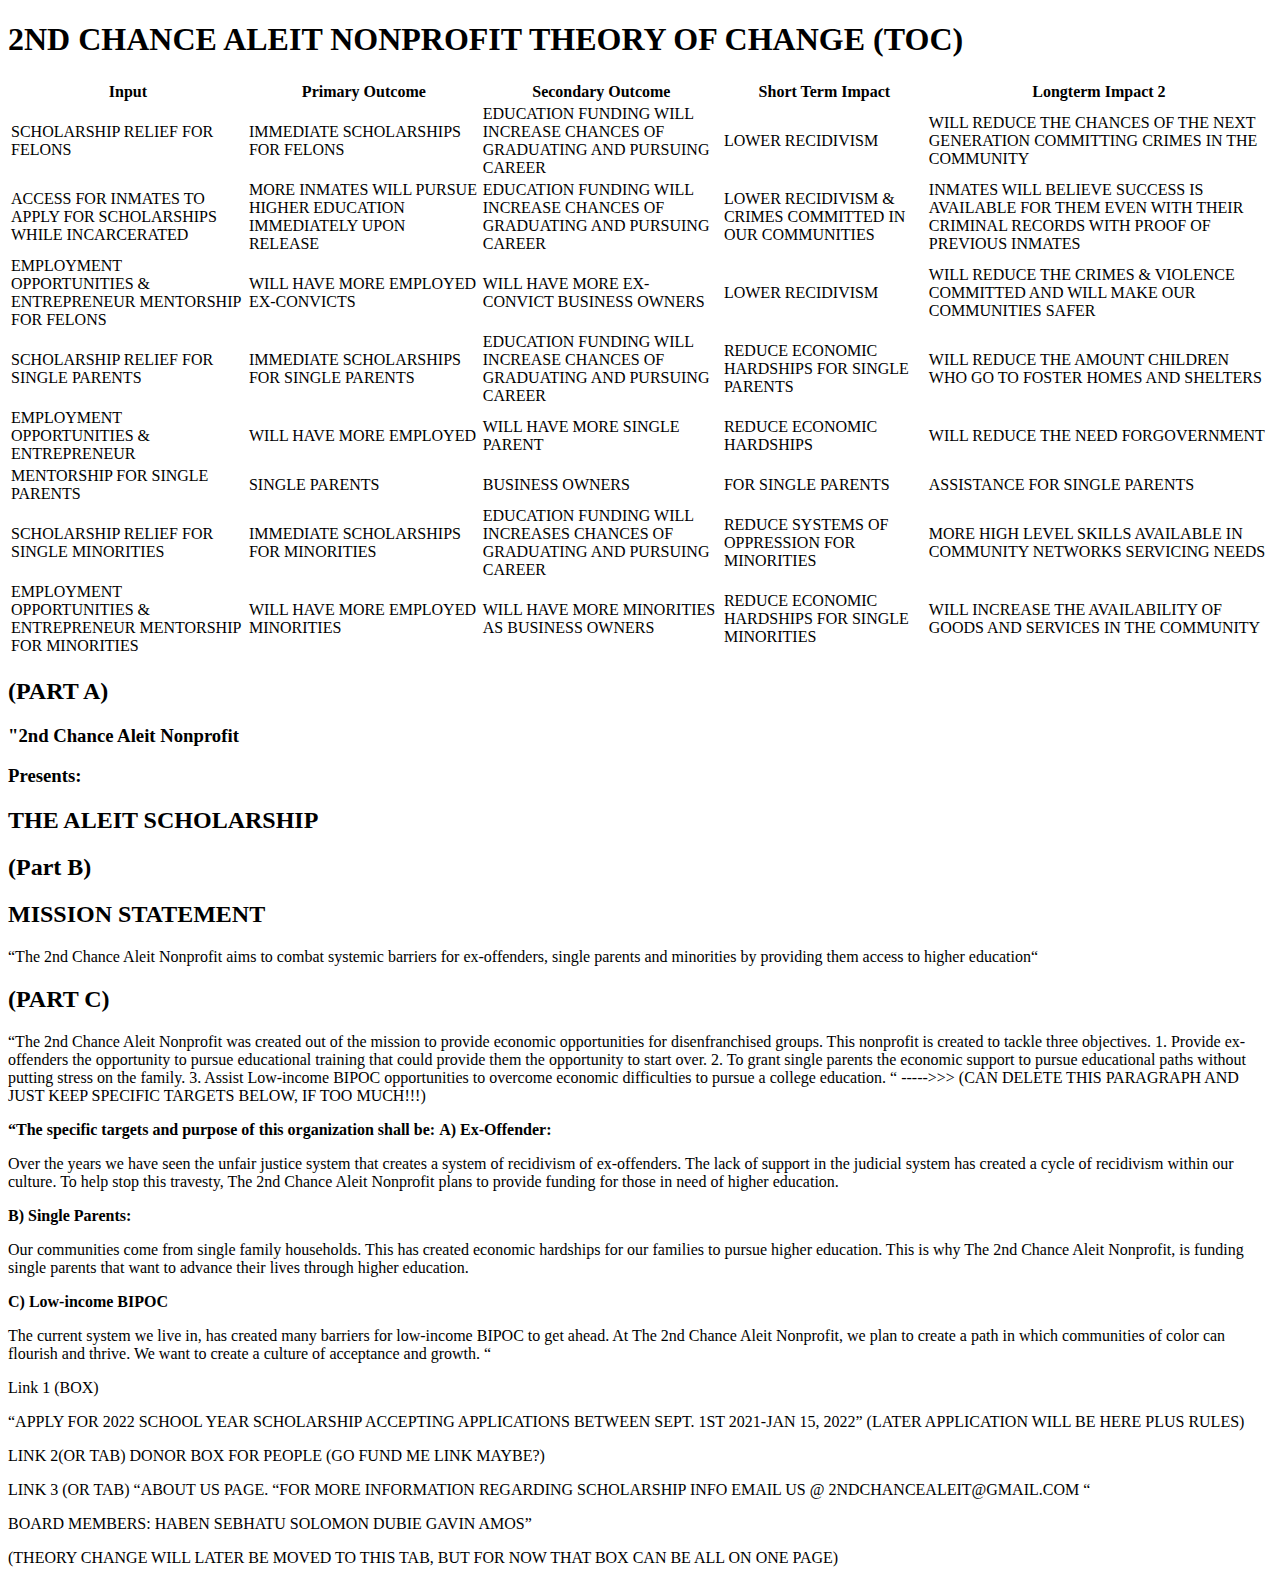
==== index.html @ 2549d09e "Create index.html" ====
<!DOCTYPE html>
<html>
    <header>
        <title>Aleit 2nd chance</title>
        <link rel="stylesheet" href="index.css" />
    </header>
    <body>
    <h1>2ND CHANCE ALEIT NONPROFIT THEORY OF CHANGE (TOC)</h1>
    <table style="width:100%">
        <tr>
          <th>Input</th>
          <th>Primary Outcome</th> 
          <th>Secondary Outcome</th>
          <th>Short Term Impact</th>
          <th>Longterm Impact 2</th>
        </tr>
        <tr>
          <td>SCHOLARSHIP RELIEF FOR FELONS</td>
          <td>IMMEDIATE SCHOLARSHIPS FOR FELONS</td>
          <td>EDUCATION FUNDING WILL INCREASE CHANCES OF GRADUATING AND PURSUING CAREER</td>
          <td>LOWER RECIDIVISM</td>
          <td>WILL REDUCE THE CHANCES OF THE NEXT GENERATION COMMITTING CRIMES IN THE COMMUNITY</td>
        </tr>
        <tr>
          <td>ACCESS FOR INMATES TO APPLY FOR SCHOLARSHIPS WHILE INCARCERATED</td>
          <td>MORE INMATES WILL PURSUE HIGHER EDUCATION IMMEDIATELY UPON RELEASE</td>
          <td>EDUCATION FUNDING WILL INCREASE CHANCES OF GRADUATING AND PURSUING CAREER</td>
          <td>LOWER RECIDIVISM & CRIMES COMMITTED IN OUR COMMUNITIES</td>
          <td>INMATES WILL BELIEVE SUCCESS IS AVAILABLE FOR THEM EVEN WITH THEIR CRIMINAL RECORDS WITH PROOF OF PREVIOUS INMATES</td>
        </tr>
        <tr>
          <td>EMPLOYMENT OPPORTUNITIES & ENTREPRENEUR MENTORSHIP FOR FELONS</td>
          <td>WILL HAVE MORE EMPLOYED EX-CONVICTS</td>
          <td>WILL HAVE MORE EX-CONVICT BUSINESS OWNERS</td>
          <td>LOWER RECIDIVISM</td>
          <td>WILL REDUCE THE CRIMES & VIOLENCE COMMITTED AND WILL  MAKE OUR COMMUNITIES SAFER</td>
        </tr>
        <tr>
          <td>SCHOLARSHIP RELIEF FOR SINGLE PARENTS</td>
          <td>IMMEDIATE SCHOLARSHIPS FOR SINGLE PARENTS</td>
          <td>EDUCATION FUNDING WILL INCREASE CHANCES OF GRADUATING AND PURSUING CAREER</td>
          <td>REDUCE ECONOMIC HARDSHIPS FOR SINGLE PARENTS</td>
          <td>WILL REDUCE THE AMOUNT CHILDREN WHO GO TO FOSTER HOMES AND SHELTERS</td>
        </tr>
        <tr>
          <td>EMPLOYMENT OPPORTUNITIES & ENTREPRENEUR </td>
          <td>WILL HAVE MORE EMPLOYED</td>
          <td>WILL HAVE MORE SINGLE PARENT </td>
          <td>REDUCE ECONOMIC HARDSHIPS</td>
          <td>WILL REDUCE THE NEED FORGOVERNMENT</td>
        </tr>
        <tr>
          <td>MENTORSHIP FOR SINGLE PARENTS</td>
          <td>SINGLE PARENTS</td>
          <td>BUSINESS OWNERS</td>
          <td>FOR SINGLE PARENTS</td>
          <td>ASSISTANCE FOR SINGLE PARENTS </td>
        </tr>
        <tr>
          <td>SCHOLARSHIP RELIEF FOR SINGLE MINORITIES</td>
          <td>IMMEDIATE SCHOLARSHIPS FOR MINORITIES</td>
          <td>EDUCATION FUNDING WILL INCREASES CHANCES OF GRADUATING AND PURSUING CAREER</td>
          <td>REDUCE SYSTEMS OF OPPRESSION FOR MINORITIES </td>
          <td>MORE HIGH LEVEL SKILLS AVAILABLE IN COMMUNITY NETWORKS SERVICING NEEDS</td>
        </tr>
        <tr>
          <td>EMPLOYMENT OPPORTUNITIES & ENTREPRENEUR MENTORSHIP FOR MINORITIES</td>
          <td>WILL HAVE MORE EMPLOYED MINORITIES</td>
          <td>WILL HAVE MORE MINORITIES AS BUSINESS OWNERS</td>
          <td>REDUCE ECONOMIC HARDSHIPS FOR SINGLE MINORITIES</td>
          <td>WILL INCREASE THE AVAILABILITY OF GOODS AND SERVICES IN THE COMMUNITY</td>
        </tr>
      </table>

<!-- USE PLAIN TEXT TAGS IN HTML AND EDIT SIZES IN CSS LATER -->
      <h2>(PART A)</h1>
      <h3>"2nd Chance Aleit Nonprofit</h2>
      <h3>Presents:</h3>
      <h2>THE ALEIT SCHOLARSHIP</h2>

      <h2>(Part B)</h2>
      <h2>MISSION STATEMENT</h2>
      <p calss="part-b-text">“The 2nd Chance Aleit Nonprofit aims to combat systemic barriers for ex-offenders, single parents and minorities by providing them access to higher education“</p>
      
      <h2>(PART C)</h2>
      <p class="part-c-text">“The 2nd Chance Aleit Nonprofit was created out of the mission to provide economic opportunities for disenfranchised groups. This nonprofit is created to tackle three objectives. 1. Provide ex-offenders the opportunity to pursue educational training that could provide them the opportunity to start over. 2. To grant single parents the economic support to pursue educational paths without putting stress on the family. 3. Assist Low-income BIPOC opportunities to overcome economic difficulties to pursue a college education. “ ----->>> (CAN DELETE THIS PARAGRAPH AND JUST KEEP SPECIFIC TARGETS BELOW, IF TOO MUCH!!!)</p>
      <b>“The specific targets and purpose of this organization shall be:</b>
      <b>A) Ex-Offender:</b><p> Over the years we have seen the unfair justice system that creates a system of recidivism of ex-offenders. The lack of support in the judicial system has created a cycle of recidivism within our culture. To help stop this travesty, The 2nd Chance Aleit Nonprofit plans to provide funding for those in need of higher education.</p>
      <b>B) Single Parents:</b><p> Our communities come from single family households. This has created economic hardships for our families to pursue higher education. This is why The 2nd Chance Aleit Nonprofit, is funding single parents that want to advance their lives through higher education.</p>
      <b>C) Low-income BIPOC</b><p>The current system we live in, has created many barriers for low-income BIPOC to get ahead. At The 2nd Chance Aleit Nonprofit, we plan to create a path in which communities of color can flourish and thrive. We want to create a culture of acceptance and growth. “</p>
      
      <p>Link 1 (BOX)</p>
      <p>“APPLY FOR 2022 SCHOOL YEAR SCHOLARSHIP
        ACCEPTING APPLICATIONS BETWEEN SEPT. 1ST 2021-JAN 15, 2022”
        (LATER APPLICATION WILL BE HERE PLUS RULES)
      </p>  
      <p>
        LINK 2(OR TAB)
        DONOR BOX FOR PEOPLE
        (GO FUND ME LINK MAYBE?)         
      </p>
      <p>
        LINK 3 (OR TAB)
        “ABOUT US PAGE.
        “FOR MORE INFORMATION REGARDING SCHOLARSHIP INFO EMAIL US 
        @ 2NDCHANCEALEIT@GMAIL.COM “
      </p>
      <p>BOARD MEMBERS:
        HABEN SEBHATU
        SOLOMON DUBIE
        GAVIN AMOS”
      </p>
      <p>
        (THEORY CHANGE WILL LATER BE MOVED TO THIS TAB, BUT FOR NOW THAT BOX CAN BE ALL ON ONE PAGE)
      </p>
    </body>
</html>
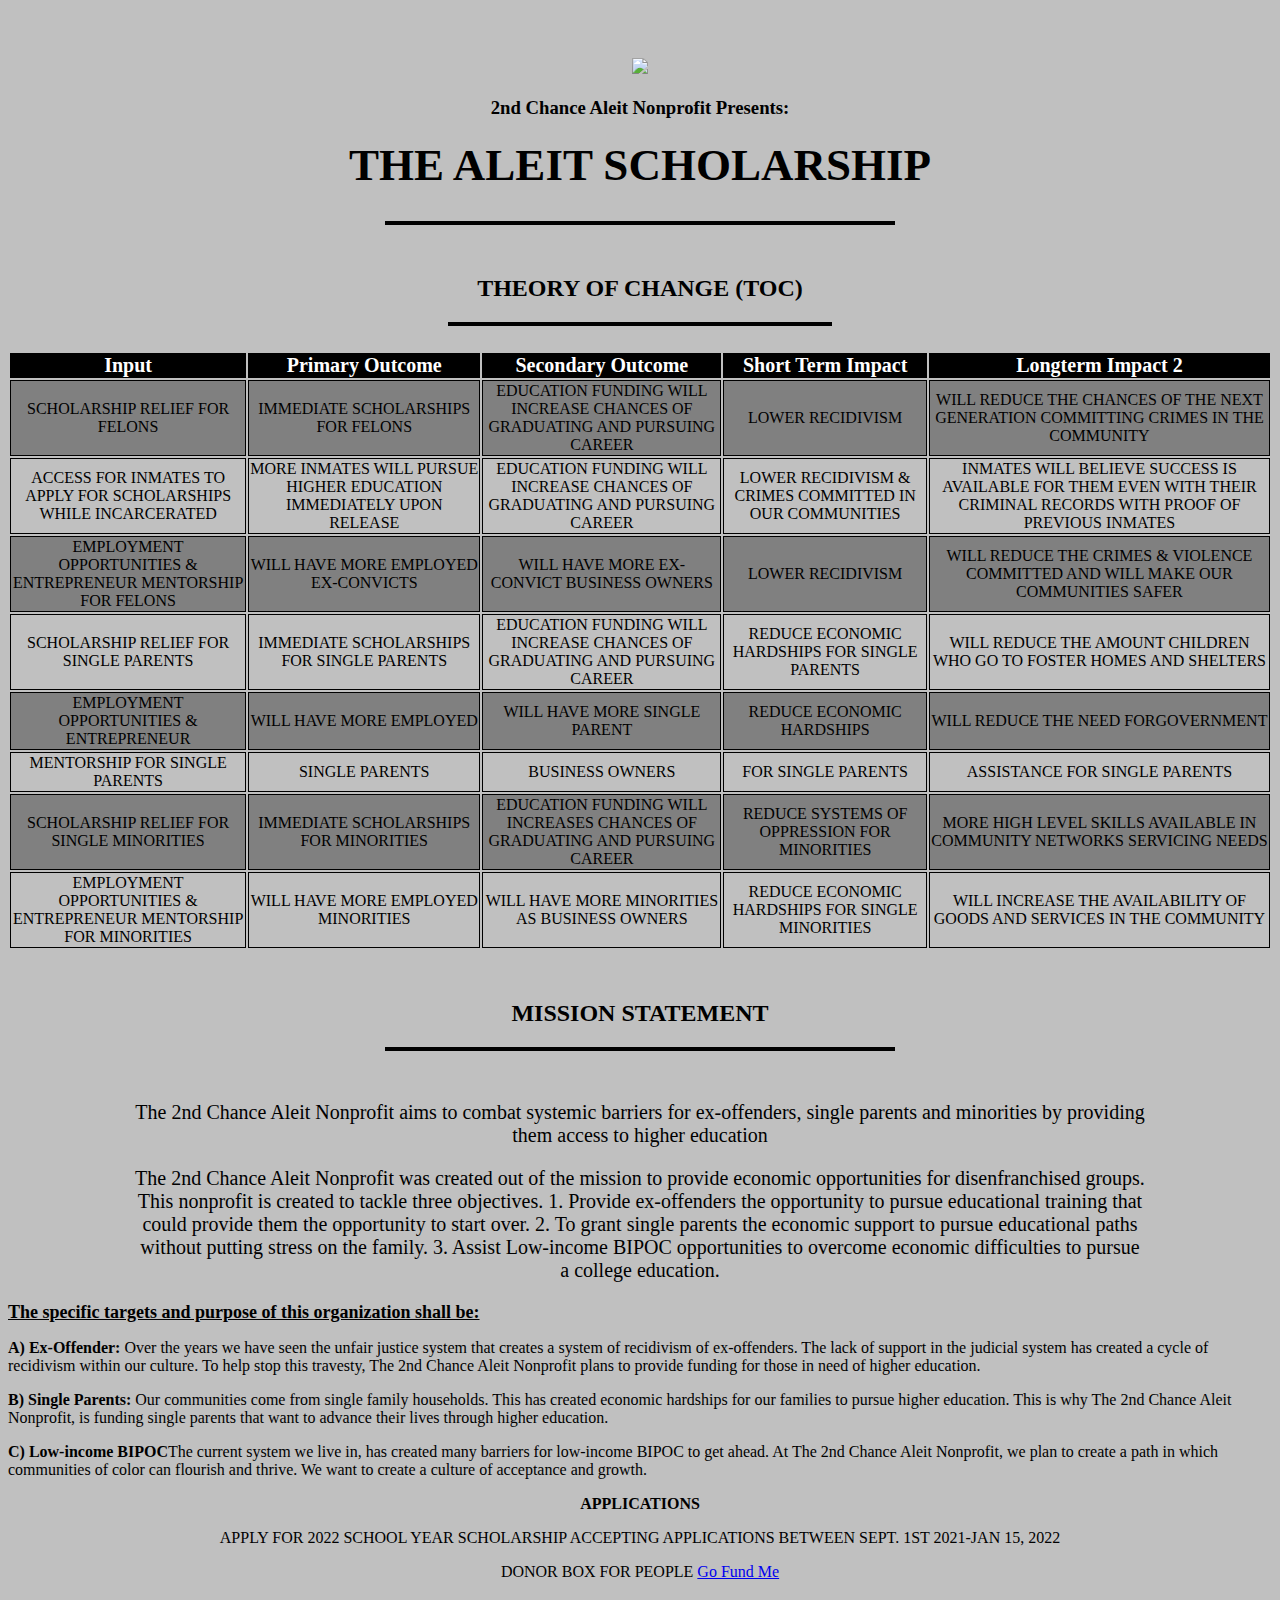
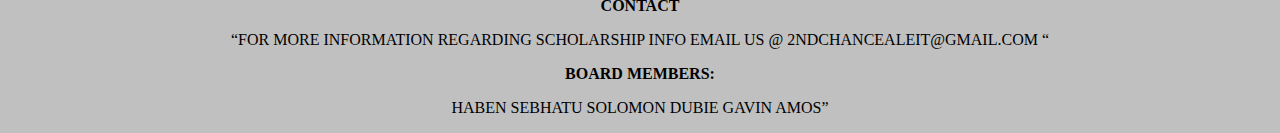
==== commit 0ca94229: "finished editiing text. added some basic styling. add go fund me link. Need to wrap up official beta" ====
--- a/index.html
+++ b/index.html
@@ -5,7 +5,13 @@
         <link rel="stylesheet" href="index.css" />
     </header>
     <body>
-    <h1>2ND CHANCE ALEIT NONPROFIT THEORY OF CHANGE (TOC)</h1>
+      <img class="header-image" src="https://image.flaticon.com/icons/png/128/3047/3047937.png" />
+      <h3>2nd Chance Aleit Nonprofit Presents:</h3>
+      <h1 class="title">THE ALEIT SCHOLARSHIP</h1>
+      <hr class="title-breakline" />
+    <!-- THIS IS GOING INTO A THEORY OF CHANGE TAB -->
+    <h2>THEORY OF CHANGE (TOC)</h2>
+    <hr class="sub-title-breakline" />
     <table style="width:100%">
         <tr>
           <th>Input</th>
@@ -14,56 +20,56 @@
           <th>Short Term Impact</th>
           <th>Longterm Impact 2</th>
         </tr>
-        <tr>
+        <tr class="tr-grey">
           <td>SCHOLARSHIP RELIEF FOR FELONS</td>
           <td>IMMEDIATE SCHOLARSHIPS FOR FELONS</td>
           <td>EDUCATION FUNDING WILL INCREASE CHANCES OF GRADUATING AND PURSUING CAREER</td>
           <td>LOWER RECIDIVISM</td>
           <td>WILL REDUCE THE CHANCES OF THE NEXT GENERATION COMMITTING CRIMES IN THE COMMUNITY</td>
         </tr>
-        <tr>
+        <tr class="tr-white">
           <td>ACCESS FOR INMATES TO APPLY FOR SCHOLARSHIPS WHILE INCARCERATED</td>
           <td>MORE INMATES WILL PURSUE HIGHER EDUCATION IMMEDIATELY UPON RELEASE</td>
           <td>EDUCATION FUNDING WILL INCREASE CHANCES OF GRADUATING AND PURSUING CAREER</td>
           <td>LOWER RECIDIVISM & CRIMES COMMITTED IN OUR COMMUNITIES</td>
           <td>INMATES WILL BELIEVE SUCCESS IS AVAILABLE FOR THEM EVEN WITH THEIR CRIMINAL RECORDS WITH PROOF OF PREVIOUS INMATES</td>
         </tr>
-        <tr>
+        <tr class="tr-grey">
           <td>EMPLOYMENT OPPORTUNITIES & ENTREPRENEUR MENTORSHIP FOR FELONS</td>
           <td>WILL HAVE MORE EMPLOYED EX-CONVICTS</td>
           <td>WILL HAVE MORE EX-CONVICT BUSINESS OWNERS</td>
           <td>LOWER RECIDIVISM</td>
           <td>WILL REDUCE THE CRIMES & VIOLENCE COMMITTED AND WILL  MAKE OUR COMMUNITIES SAFER</td>
         </tr>
-        <tr>
+        <tr class="tr-white">
           <td>SCHOLARSHIP RELIEF FOR SINGLE PARENTS</td>
           <td>IMMEDIATE SCHOLARSHIPS FOR SINGLE PARENTS</td>
           <td>EDUCATION FUNDING WILL INCREASE CHANCES OF GRADUATING AND PURSUING CAREER</td>
           <td>REDUCE ECONOMIC HARDSHIPS FOR SINGLE PARENTS</td>
           <td>WILL REDUCE THE AMOUNT CHILDREN WHO GO TO FOSTER HOMES AND SHELTERS</td>
         </tr>
-        <tr>
+        <tr class="tr-grey">
           <td>EMPLOYMENT OPPORTUNITIES & ENTREPRENEUR </td>
           <td>WILL HAVE MORE EMPLOYED</td>
           <td>WILL HAVE MORE SINGLE PARENT </td>
           <td>REDUCE ECONOMIC HARDSHIPS</td>
           <td>WILL REDUCE THE NEED FORGOVERNMENT</td>
         </tr>
-        <tr>
+        <tr class="tr-white">
           <td>MENTORSHIP FOR SINGLE PARENTS</td>
           <td>SINGLE PARENTS</td>
           <td>BUSINESS OWNERS</td>
           <td>FOR SINGLE PARENTS</td>
           <td>ASSISTANCE FOR SINGLE PARENTS </td>
         </tr>
-        <tr>
+        <tr class="tr-grey">
           <td>SCHOLARSHIP RELIEF FOR SINGLE MINORITIES</td>
           <td>IMMEDIATE SCHOLARSHIPS FOR MINORITIES</td>
           <td>EDUCATION FUNDING WILL INCREASES CHANCES OF GRADUATING AND PURSUING CAREER</td>
           <td>REDUCE SYSTEMS OF OPPRESSION FOR MINORITIES </td>
           <td>MORE HIGH LEVEL SKILLS AVAILABLE IN COMMUNITY NETWORKS SERVICING NEEDS</td>
         </tr>
-        <tr>
+        <tr class="tr-white">
           <td>EMPLOYMENT OPPORTUNITIES & ENTREPRENEUR MENTORSHIP FOR MINORITIES</td>
           <td>WILL HAVE MORE EMPLOYED MINORITIES</td>
           <td>WILL HAVE MORE MINORITIES AS BUSINESS OWNERS</td>
@@ -73,45 +79,42 @@
       </table>
 
 <!-- USE PLAIN TEXT TAGS IN HTML AND EDIT SIZES IN CSS LATER -->
-      <h2>(PART A)</h1>
-      <h3>"2nd Chance Aleit Nonprofit</h2>
-      <h3>Presents:</h3>
-      <h2>THE ALEIT SCHOLARSHIP</h2>
 
-      <h2>(Part B)</h2>
-      <h2>MISSION STATEMENT</h2>
-      <p calss="part-b-text">“The 2nd Chance Aleit Nonprofit aims to combat systemic barriers for ex-offenders, single parents and minorities by providing them access to higher education“</p>
-      
-      <h2>(PART C)</h2>
-      <p class="part-c-text">“The 2nd Chance Aleit Nonprofit was created out of the mission to provide economic opportunities for disenfranchised groups. This nonprofit is created to tackle three objectives. 1. Provide ex-offenders the opportunity to pursue educational training that could provide them the opportunity to start over. 2. To grant single parents the economic support to pursue educational paths without putting stress on the family. 3. Assist Low-income BIPOC opportunities to overcome economic difficulties to pursue a college education. “ ----->>> (CAN DELETE THIS PARAGRAPH AND JUST KEEP SPECIFIC TARGETS BELOW, IF TOO MUCH!!!)</p>
-      <b>“The specific targets and purpose of this organization shall be:</b>
-      <b>A) Ex-Offender:</b><p> Over the years we have seen the unfair justice system that creates a system of recidivism of ex-offenders. The lack of support in the judicial system has created a cycle of recidivism within our culture. To help stop this travesty, The 2nd Chance Aleit Nonprofit plans to provide funding for those in need of higher education.</p>
-      <b>B) Single Parents:</b><p> Our communities come from single family households. This has created economic hardships for our families to pursue higher education. This is why The 2nd Chance Aleit Nonprofit, is funding single parents that want to advance their lives through higher education.</p>
-      <b>C) Low-income BIPOC</b><p>The current system we live in, has created many barriers for low-income BIPOC to get ahead. At The 2nd Chance Aleit Nonprofit, we plan to create a path in which communities of color can flourish and thrive. We want to create a culture of acceptance and growth. “</p>
-      
-      <p>Link 1 (BOX)</p>
-      <p>“APPLY FOR 2022 SCHOOL YEAR SCHOLARSHIP
-        ACCEPTING APPLICATIONS BETWEEN SEPT. 1ST 2021-JAN 15, 2022”
-        (LATER APPLICATION WILL BE HERE PLUS RULES)
-      </p>  
-      <p>
-        LINK 2(OR TAB)
-        DONOR BOX FOR PEOPLE
-        (GO FUND ME LINK MAYBE?)         
+
+    <h2 class="mission-statement-title">MISSION STATEMENT</h2>
+    <hr class="title-breakline" />
+    <p class="mission-statement">The 2nd Chance Aleit Nonprofit aims to combat systemic barriers for ex-offenders, single parents and minorities by providing them access to higher education</p>
+
+    <p class="mission-statement">The 2nd Chance Aleit Nonprofit was created out of the mission to provide economic opportunities for disenfranchised groups. This nonprofit is created to tackle three objectives. 1. Provide ex-offenders the opportunity to pursue educational training that could provide them the opportunity to start over. 2. To grant single parents the economic support to pursue educational paths without putting stress on the family. 3. Assist Low-income BIPOC opportunities to overcome economic difficulties to pursue a college education.</p>
+    <div class="specific-targets-text">
+    <b class="mission-statement-qualifications">The specific targets and purpose of this organization shall be:</b>
+      <p><b>A) Ex-Offender:</b> Over the years we have seen the unfair justice system that creates a system of recidivism of ex-offenders. The lack of support in the judicial system has created a cycle of recidivism within our culture. To help stop this travesty, The 2nd Chance Aleit Nonprofit plans to provide funding for those in need of higher education.</p>
+      <p><b>B) Single Parents:</b> Our communities come from single family households. This has created economic hardships for our families to pursue higher education. This is why The 2nd Chance Aleit Nonprofit, is funding single parents that want to advance their lives through higher education.</p>
+      <p><b>C) Low-income BIPOC</b>The current system we live in, has created many barriers for low-income BIPOC to get ahead. At The 2nd Chance Aleit Nonprofit, we plan to create a path in which communities of color can flourish and thrive. We want to create a culture of acceptance and growth.</p>
+    </div>
+<!-- THIS WILL BE AN APPLICATION LINK -->
+      <b>APPLICATIONS</b>
+      <p>APPLY FOR 2022 SCHOOL YEAR SCHOLARSHIP
+        ACCEPTING APPLICATIONS BETWEEN SEPT. 1ST 2021-JAN 15, 2022
+        <!-- (LATER APPLICATION WILL BE HERE PLUS RULES) -->
       </p>
       <p>
-        LINK 3 (OR TAB)
-        “ABOUT US PAGE.
+        <!-- LINK 2(OR TAB) -->
+        DONOR BOX FOR PEOPLE
+        <a href="https://email.gofundme.com/ls/click?upn=[base64]">Go Fund Me</a>
+      </p>
+      <!-- LINK 3 (OR TAB) -->
+      <!-- “ABOUT US PAGE. -->
+      <b>CONTACT</b>
+      <p>
         “FOR MORE INFORMATION REGARDING SCHOLARSHIP INFO EMAIL US 
         @ 2NDCHANCEALEIT@GMAIL.COM “
       </p>
-      <p>BOARD MEMBERS:
+      <b>BOARD MEMBERS:</b>
+      <p>
         HABEN SEBHATU
         SOLOMON DUBIE
         GAVIN AMOS”
       </p>
-      <p>
-        (THEORY CHANGE WILL LATER BE MOVED TO THIS TAB, BUT FOR NOW THAT BOX CAN BE ALL ON ONE PAGE)
-      </p>
     </body>
 </html>
--- a/index.css
+++ b/index.css
@@ -0,0 +1,71 @@
+body {
+	text-align: center;
+	background-color: silver;
+}
+
+.header-image {
+	margin-top: 50px;
+}
+
+.title {
+	margin-top: 20px;
+	font-size: 45px;
+}
+
+.title-breakline {
+	width: 40%;
+	border: solid 2px black;
+	margin-bottom: 50px;
+}
+
+.sub-title-breakline {
+	width: 30%;
+	border: solid 2px black;
+	margin-bottom: 25px;
+}
+
+h1 {
+	text-align: center;
+	display: block;
+	width: 100%;
+}
+
+table {
+	display: block;
+	width: 80%;
+	text-align: center;
+}
+
+th {
+	background-color: black;
+	font-size: 20px;
+	color: white;
+}
+
+.tr-grey {
+	background-color: grey;
+}
+
+td {
+	border: 1px black solid;
+}
+
+.mission-statement-title {
+	margin-top: 50px;
+}
+
+.mission-statement {
+	font-size: 20px;
+	margin-left: 10%;
+	margin-right: 10%;
+	text-align: center;
+}
+
+.mission-statement-qualifications {
+	font-size: 18px;
+	text-decoration: underline;
+}
+
+.specific-targets-text {
+	text-align: left;
+}
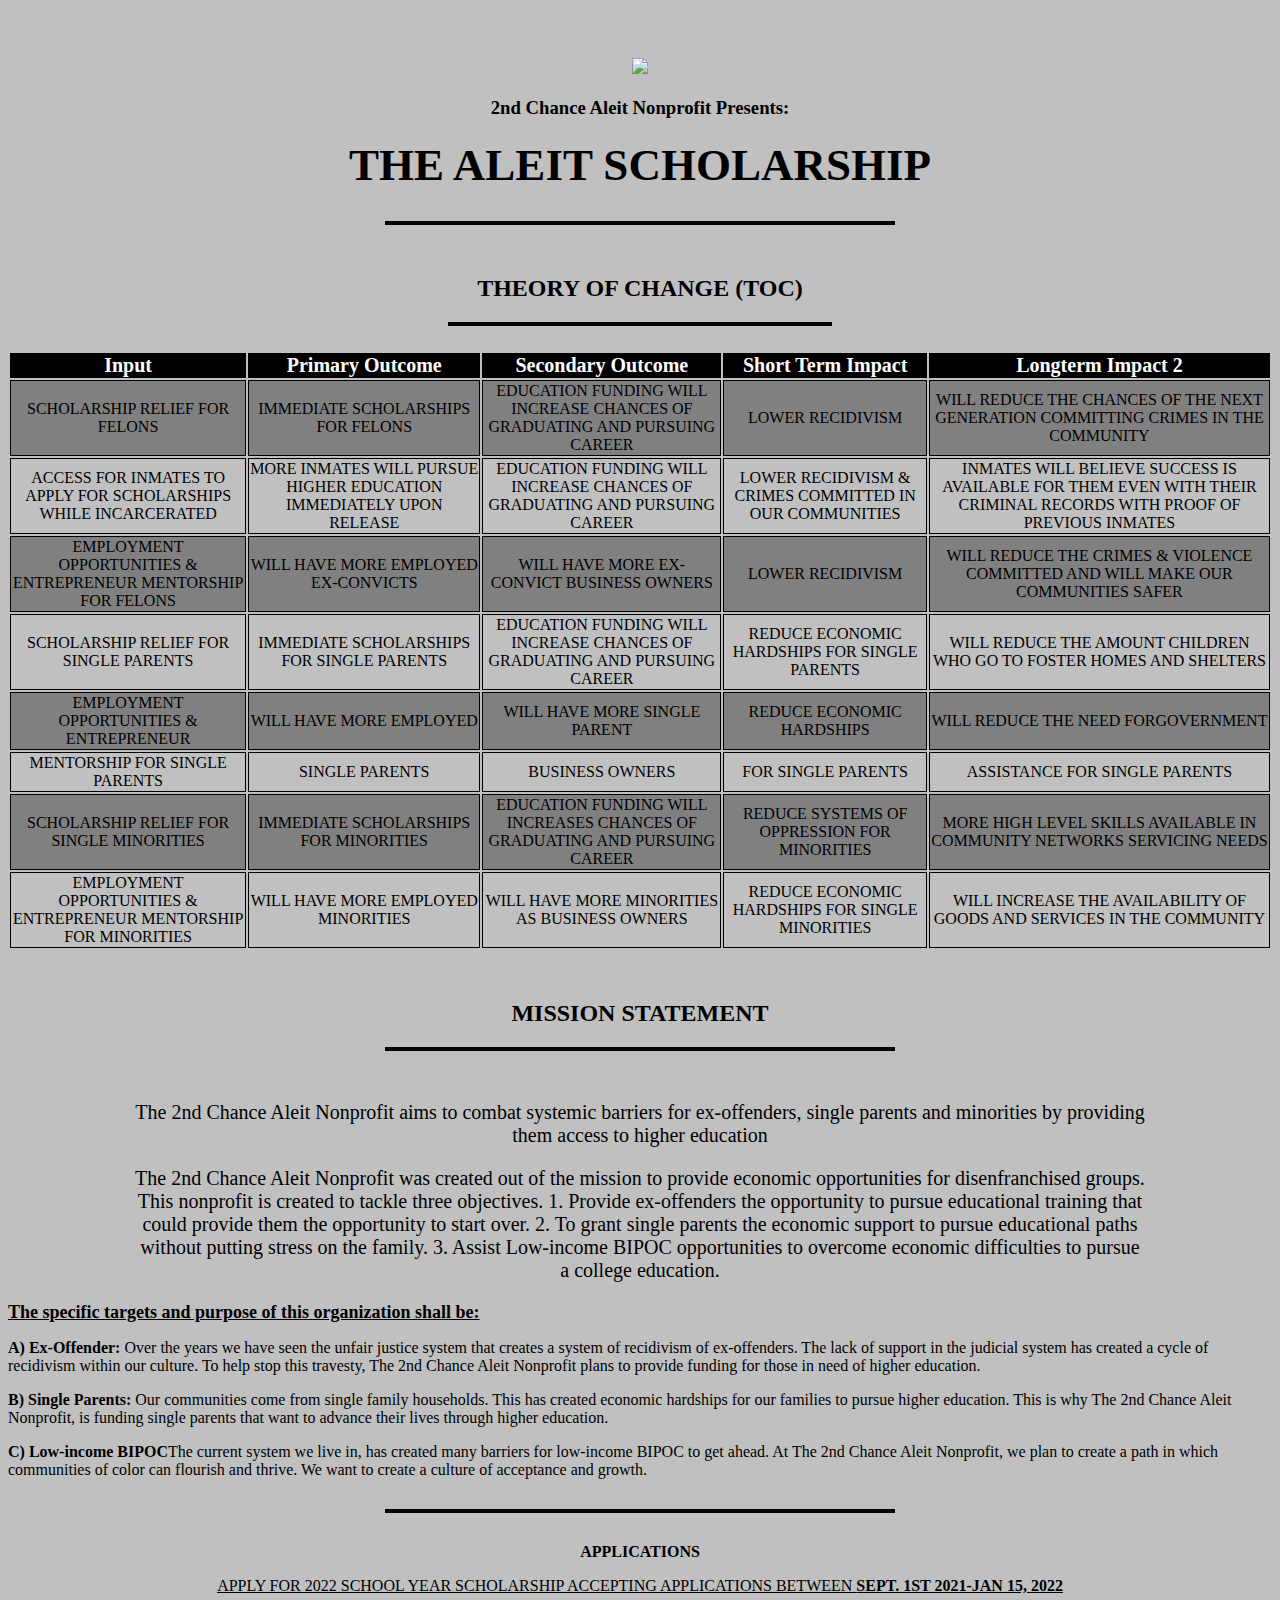
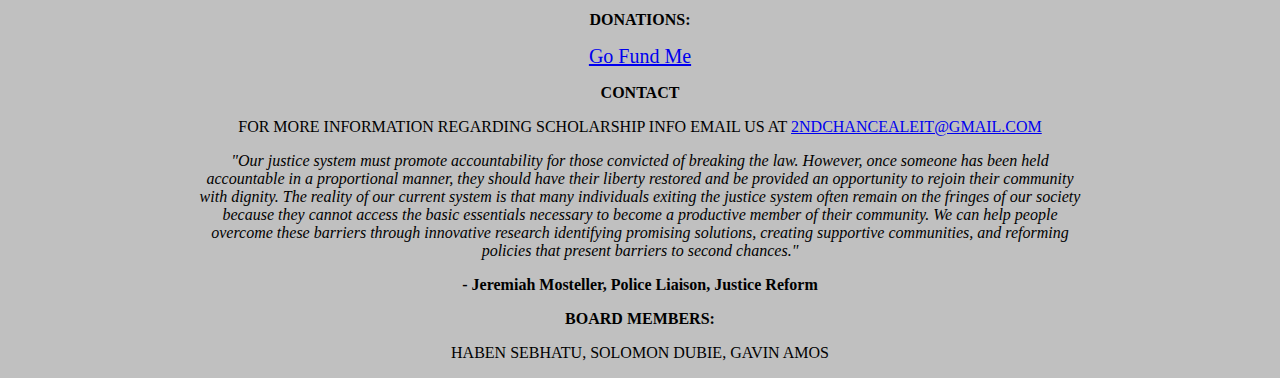
==== commit 6ee12272: "basic application complete for now! completely responsive and ready for beta deployment" ====
--- a/index.html
+++ b/index.html
@@ -5,7 +5,7 @@
         <link rel="stylesheet" href="index.css" />
     </header>
     <body>
-      <img class="header-image" src="https://image.flaticon.com/icons/png/128/3047/3047937.png" />
+      <img class="header-image" src="https://cdn.pixabay.com/photo/2020/02/26/07/49/graduate-silhouettes-4880943_1280.png" />
       <h3>2nd Chance Aleit Nonprofit Presents:</h3>
       <h1 class="title">THE ALEIT SCHOLARSHIP</h1>
       <hr class="title-breakline" />
@@ -92,29 +92,49 @@
       <p><b>B) Single Parents:</b> Our communities come from single family households. This has created economic hardships for our families to pursue higher education. This is why The 2nd Chance Aleit Nonprofit, is funding single parents that want to advance their lives through higher education.</p>
       <p><b>C) Low-income BIPOC</b>The current system we live in, has created many barriers for low-income BIPOC to get ahead. At The 2nd Chance Aleit Nonprofit, we plan to create a path in which communities of color can flourish and thrive. We want to create a culture of acceptance and growth.</p>
     </div>
+        <hr class="mission-statement-breakline" />
+
 <!-- THIS WILL BE AN APPLICATION LINK -->
       <b>APPLICATIONS</b>
-      <p>APPLY FOR 2022 SCHOOL YEAR SCHOLARSHIP
-        ACCEPTING APPLICATIONS BETWEEN SEPT. 1ST 2021-JAN 15, 2022
+      <p><u>APPLY FOR 2022 SCHOOL YEAR SCHOLARSHIP
+      ACCEPTING APPLICATIONS BETWEEN <b>SEPT. 1ST 2021-JAN 15, 2022</b></u>
         <!-- (LATER APPLICATION WILL BE HERE PLUS RULES) -->
       </p>
       <p>
-        <!-- LINK 2(OR TAB) -->
-        DONOR BOX FOR PEOPLE
-        <a href="https://email.gofundme.com/ls/click?upn=[base64]">Go Fund Me</a>
+        <b>
+          <!-- LINK 2(OR TAB) -->
+          DONATIONS:
+        </b>
+      </p>
+      <p>
+        <a class="go-fund-me" href="https://email.gofundme.com/ls/click?upn=[base64]" target="_blank">Go Fund Me</a>
       </p>
       <!-- LINK 3 (OR TAB) -->
       <!-- “ABOUT US PAGE. -->
       <b>CONTACT</b>
       <p>
-        “FOR MORE INFORMATION REGARDING SCHOLARSHIP INFO EMAIL US 
-        @ 2NDCHANCEALEIT@GMAIL.COM “
+        FOR MORE INFORMATION REGARDING SCHOLARSHIP INFO EMAIL US AT
+        <a href="mailto:2ndchancealeit@gmail.com">2NDCHANCEALEIT@GMAIL.COM</a> 
+      </p>
+      <p class="closing-quote"><i>"Our justice system must promote accountability for those convicted of breaking the law.
+          However, once someone has been
+          held accountable in a proportional manner, they should have their liberty restored and be provided an opportunity to
+          rejoin their community with dignity. The reality of our current system is that many individuals exiting the justice
+          system often remain on the fringes of our society because they cannot access the basic essentials necessary to
+          become a
+          productive member of their community. We can help people overcome these barriers through innovative research
+          identifying
+          promising solutions, creating supportive communities, and reforming policies that present barriers to second
+          chances."</i>
+        <p><b>- Jeremiah Mosteller, Police Liaison, Justice Reform</b></p>
       </p>
       <b>BOARD MEMBERS:</b>
       <p>
-        HABEN SEBHATU
-        SOLOMON DUBIE
-        GAVIN AMOS”
+        HABEN SEBHATU,
+        SOLOMON DUBIE,
+        GAVIN AMOS
       </p>
+
+     
     </body>
 </html>
--- a/index.css
+++ b/index.css
@@ -5,6 +5,7 @@
 
 .header-image {
 	margin-top: 50px;
+	width: 20%;
 }
 
 .title {
@@ -69,3 +70,20 @@
 .specific-targets-text {
 	text-align: left;
 }
+
+.mission-statement-breakline {
+	margin-top: 30px;
+	margin-bottom: 30px;
+	width: 40%;
+	border: solid 2px black;
+}
+
+.go-fund-me {
+	text-decoration: underline;
+	font-size: 20px;
+}
+
+.closing-quote {
+	margin-left: 15%;
+	margin-right: 15%;
+}
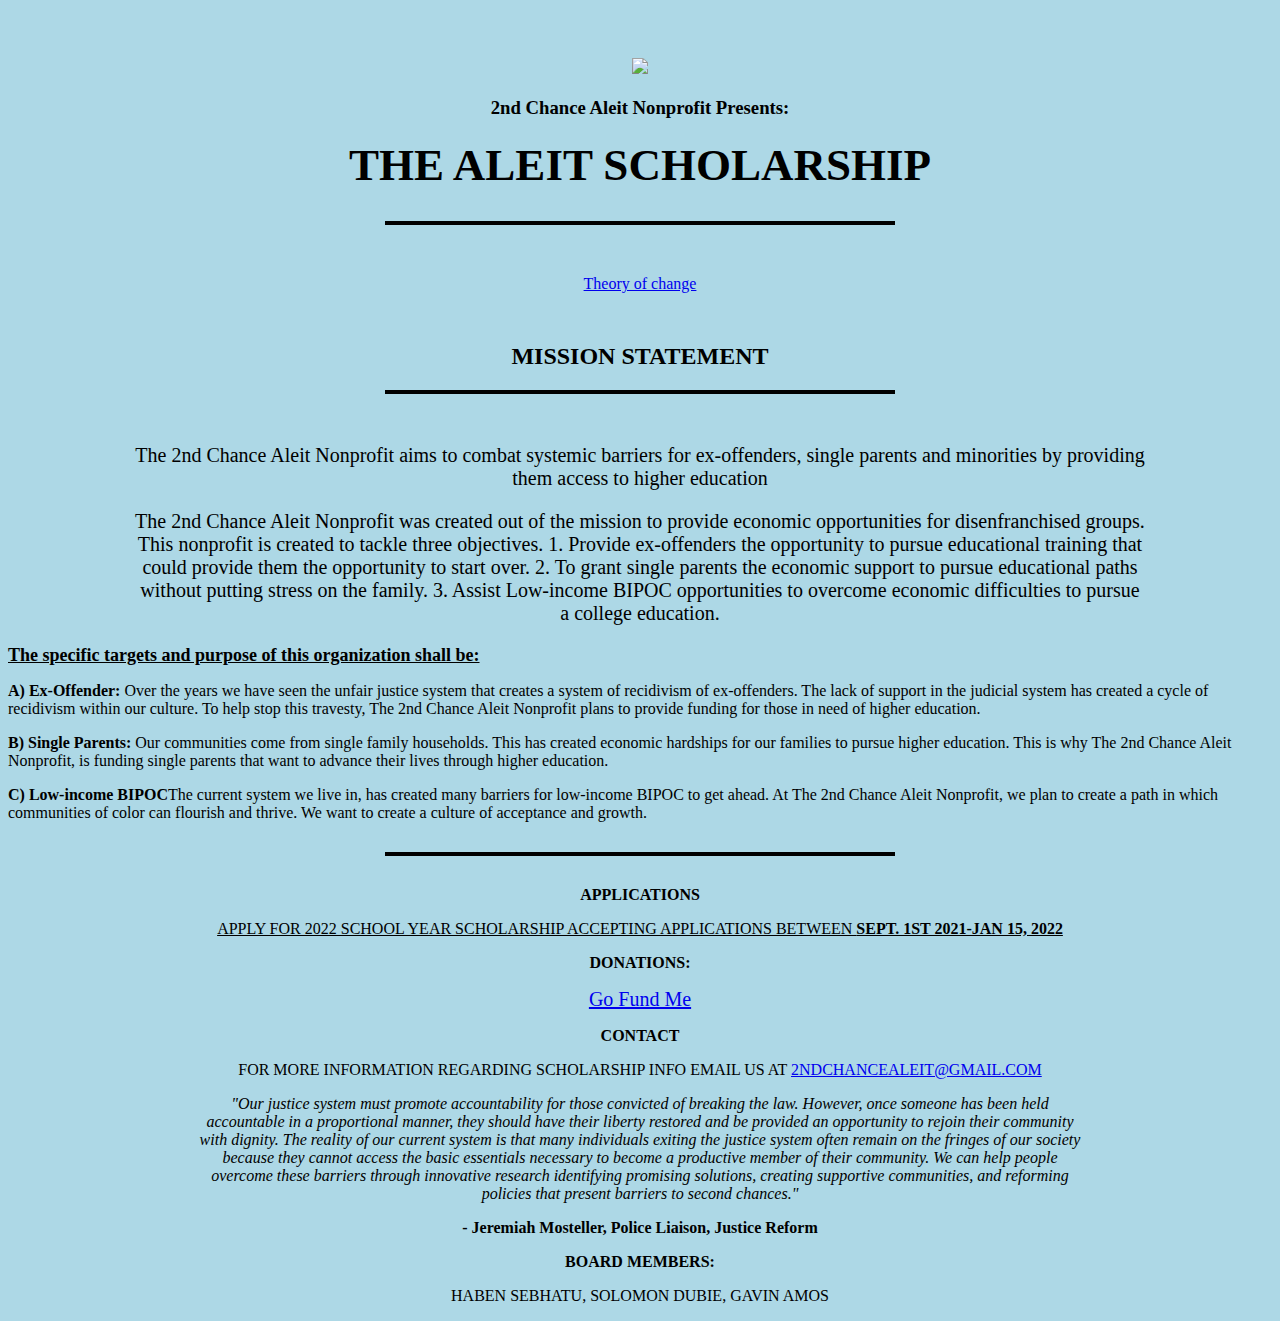
==== commit 5fd3f4de: "changing background color" ====
--- a/index.html
+++ b/index.html
@@ -9,8 +9,9 @@
       <h3>2nd Chance Aleit Nonprofit Presents:</h3>
       <h1 class="title">THE ALEIT SCHOLARSHIP</h1>
       <hr class="title-breakline" />
+      <a href='toc.html'>Theory of change</a>
     <!-- THIS IS GOING INTO A THEORY OF CHANGE TAB -->
-    <h2>THEORY OF CHANGE (TOC)</h2>
+    <!-- <h2>THEORY OF CHANGE (TOC)</h2>
     <hr class="sub-title-breakline" />
     <table style="width:100%">
         <tr>
@@ -76,7 +77,7 @@
           <td>REDUCE ECONOMIC HARDSHIPS FOR SINGLE MINORITIES</td>
           <td>WILL INCREASE THE AVAILABILITY OF GOODS AND SERVICES IN THE COMMUNITY</td>
         </tr>
-      </table>
+      </table> -->
 
 <!-- USE PLAIN TEXT TAGS IN HTML AND EDIT SIZES IN CSS LATER -->
 
--- a/index.css
+++ b/index.css
@@ -1,6 +1,7 @@
 body {
 	text-align: center;
-	background-color: silver;
+	/* background-color: silver; */
+	background-color: lightblue;
 }
 
 .header-image {
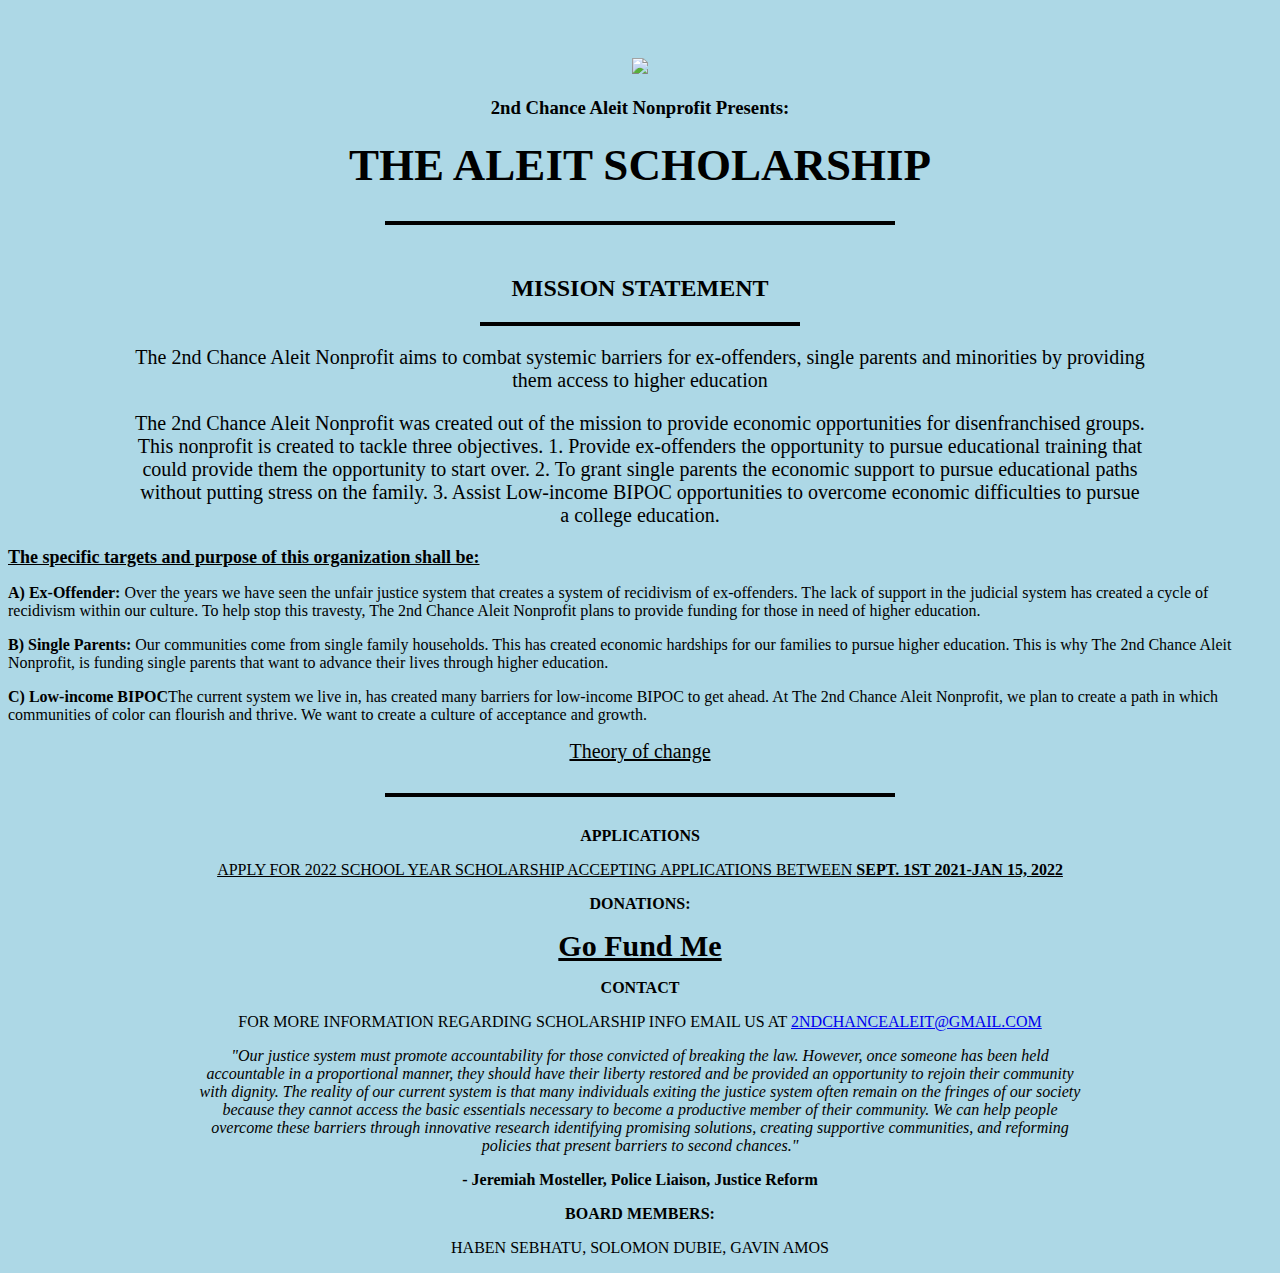
==== commit 54031262: "changed background, toc t onew tab, and small effects to button hover" ====
--- a/index.html
+++ b/index.html
@@ -9,7 +9,6 @@
       <h3>2nd Chance Aleit Nonprofit Presents:</h3>
       <h1 class="title">THE ALEIT SCHOLARSHIP</h1>
       <hr class="title-breakline" />
-      <a href='toc.html'>Theory of change</a>
     <!-- THIS IS GOING INTO A THEORY OF CHANGE TAB -->
     <!-- <h2>THEORY OF CHANGE (TOC)</h2>
     <hr class="sub-title-breakline" />
@@ -83,7 +82,7 @@
 
 
     <h2 class="mission-statement-title">MISSION STATEMENT</h2>
-    <hr class="title-breakline" />
+    <hr class="mission-statement-breakline" />
     <p class="mission-statement">The 2nd Chance Aleit Nonprofit aims to combat systemic barriers for ex-offenders, single parents and minorities by providing them access to higher education</p>
 
     <p class="mission-statement">The 2nd Chance Aleit Nonprofit was created out of the mission to provide economic opportunities for disenfranchised groups. This nonprofit is created to tackle three objectives. 1. Provide ex-offenders the opportunity to pursue educational training that could provide them the opportunity to start over. 2. To grant single parents the economic support to pursue educational paths without putting stress on the family. 3. Assist Low-income BIPOC opportunities to overcome economic difficulties to pursue a college education.</p>
@@ -93,7 +92,9 @@
       <p><b>B) Single Parents:</b> Our communities come from single family households. This has created economic hardships for our families to pursue higher education. This is why The 2nd Chance Aleit Nonprofit, is funding single parents that want to advance their lives through higher education.</p>
       <p><b>C) Low-income BIPOC</b>The current system we live in, has created many barriers for low-income BIPOC to get ahead. At The 2nd Chance Aleit Nonprofit, we plan to create a path in which communities of color can flourish and thrive. We want to create a culture of acceptance and growth.</p>
     </div>
-        <hr class="mission-statement-breakline" />
+          <a class="toc-button" href='toc.html'>Theory of change</a>
+
+        <hr class="application-statement-breakline" />
 
 <!-- THIS WILL BE AN APPLICATION LINK -->
       <b>APPLICATIONS</b>
--- a/index.css
+++ b/index.css
@@ -3,10 +3,38 @@
 	/* background-color: silver; */
 	background-color: lightblue;
 }
+ul {
+	padding: 0px;
+}
+
+ul li {
+	list-style-type: none;
+	/* margin-right: 50px; */
+}
+
+.home-button {
+	text-decoration: underline;
+	list-style-type: none;
+	color: black;
+	font-weight: 900;
+	font-size: 20px;
+}
 
 .header-image {
 	margin-top: 50px;
 	width: 20%;
+}
+
+.toc-button {
+	font-size: 20px;
+	text-decoration: underline;
+	color: black;
+	font-weight: 500;
+}
+
+.toc-button:hover {
+	color: white;
+	text-shadow: 2px 2px grey;
 }
 
 .title {
@@ -63,6 +91,12 @@
 	text-align: center;
 }
 
+.mission-statement-breakline {
+	margin-bottom: 20px;
+	width: 25%;
+	border: solid 2px black;
+}
+
 .mission-statement-qualifications {
 	font-size: 18px;
 	text-decoration: underline;
@@ -72,7 +106,7 @@
 	text-align: left;
 }
 
-.mission-statement-breakline {
+.application-statement-breakline {
 	margin-top: 30px;
 	margin-bottom: 30px;
 	width: 40%;
@@ -81,7 +115,14 @@
 
 .go-fund-me {
 	text-decoration: underline;
-	font-size: 20px;
+	color: black;
+	font-size: 30px;
+	font-weight: 900;
+}
+
+.go-fund-me:hover {
+	color: white;
+	text-shadow: 2px 2px grey;
 }
 
 .closing-quote {
